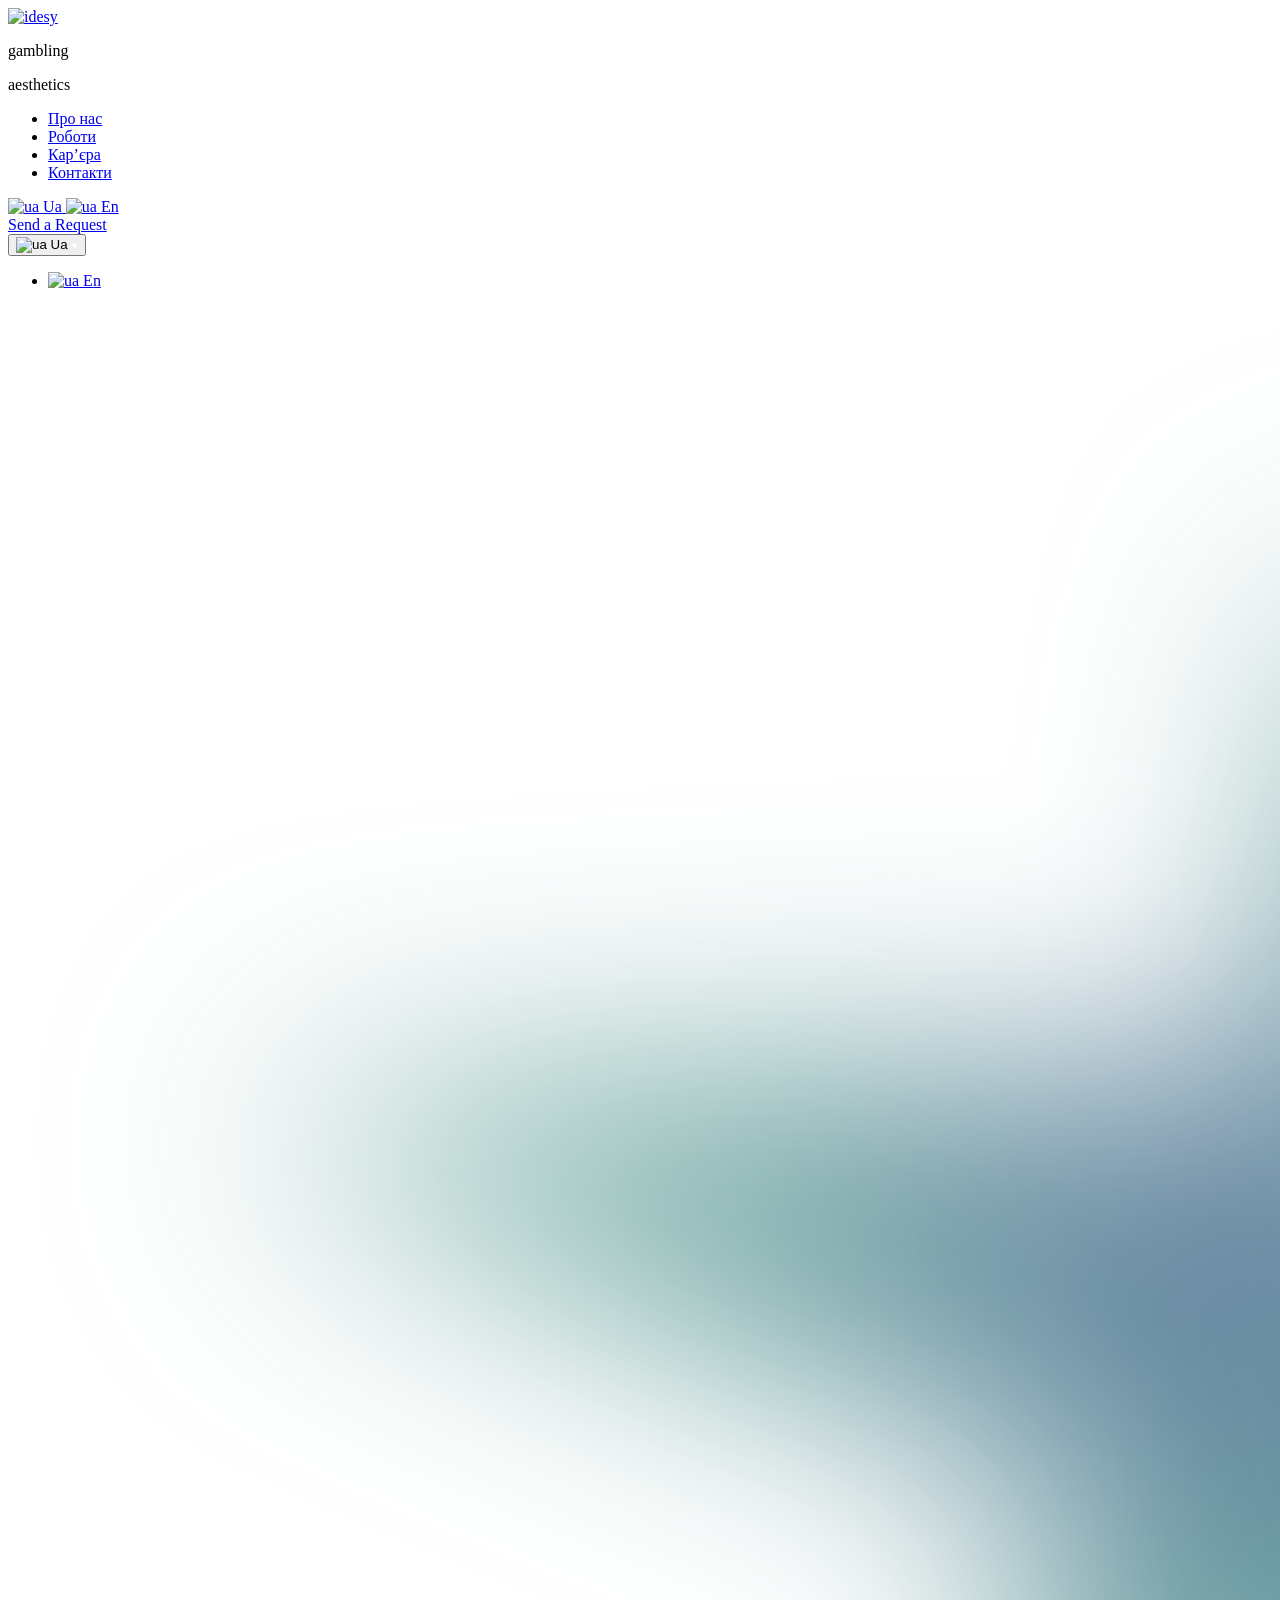
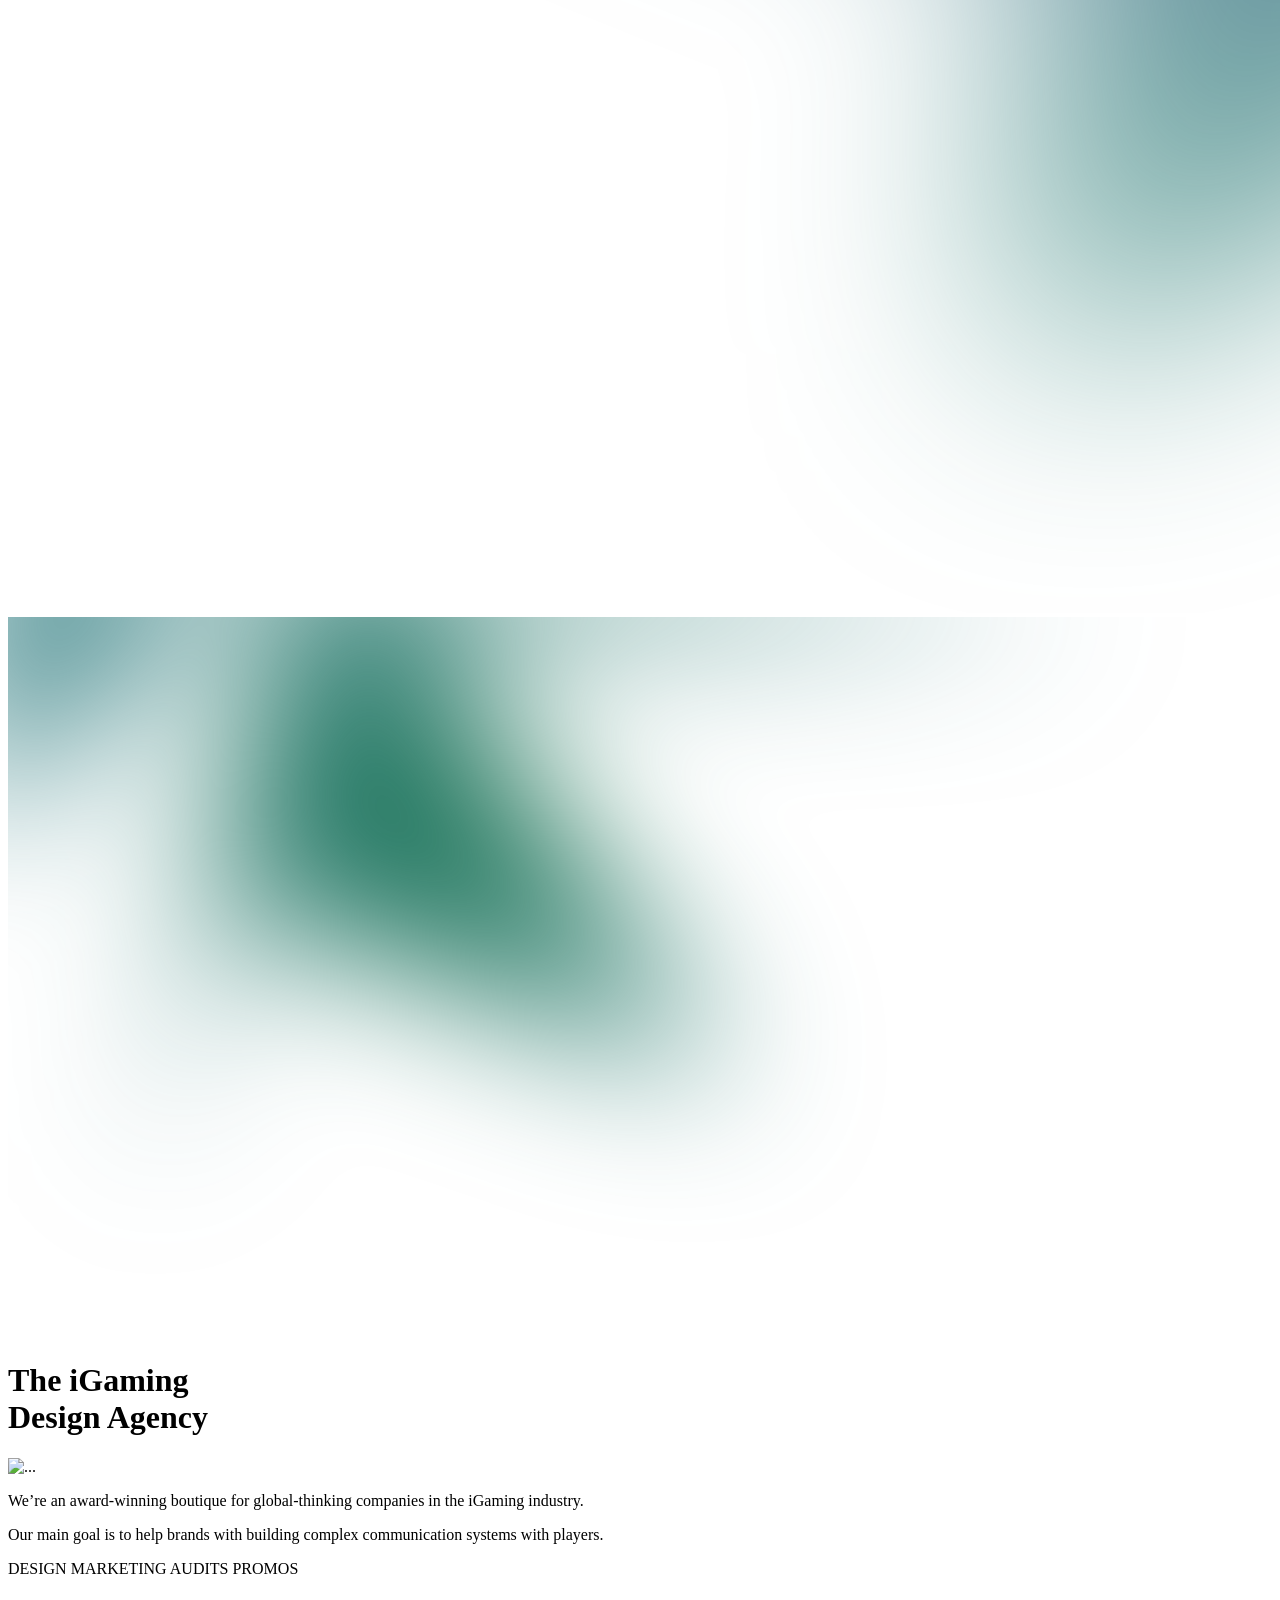
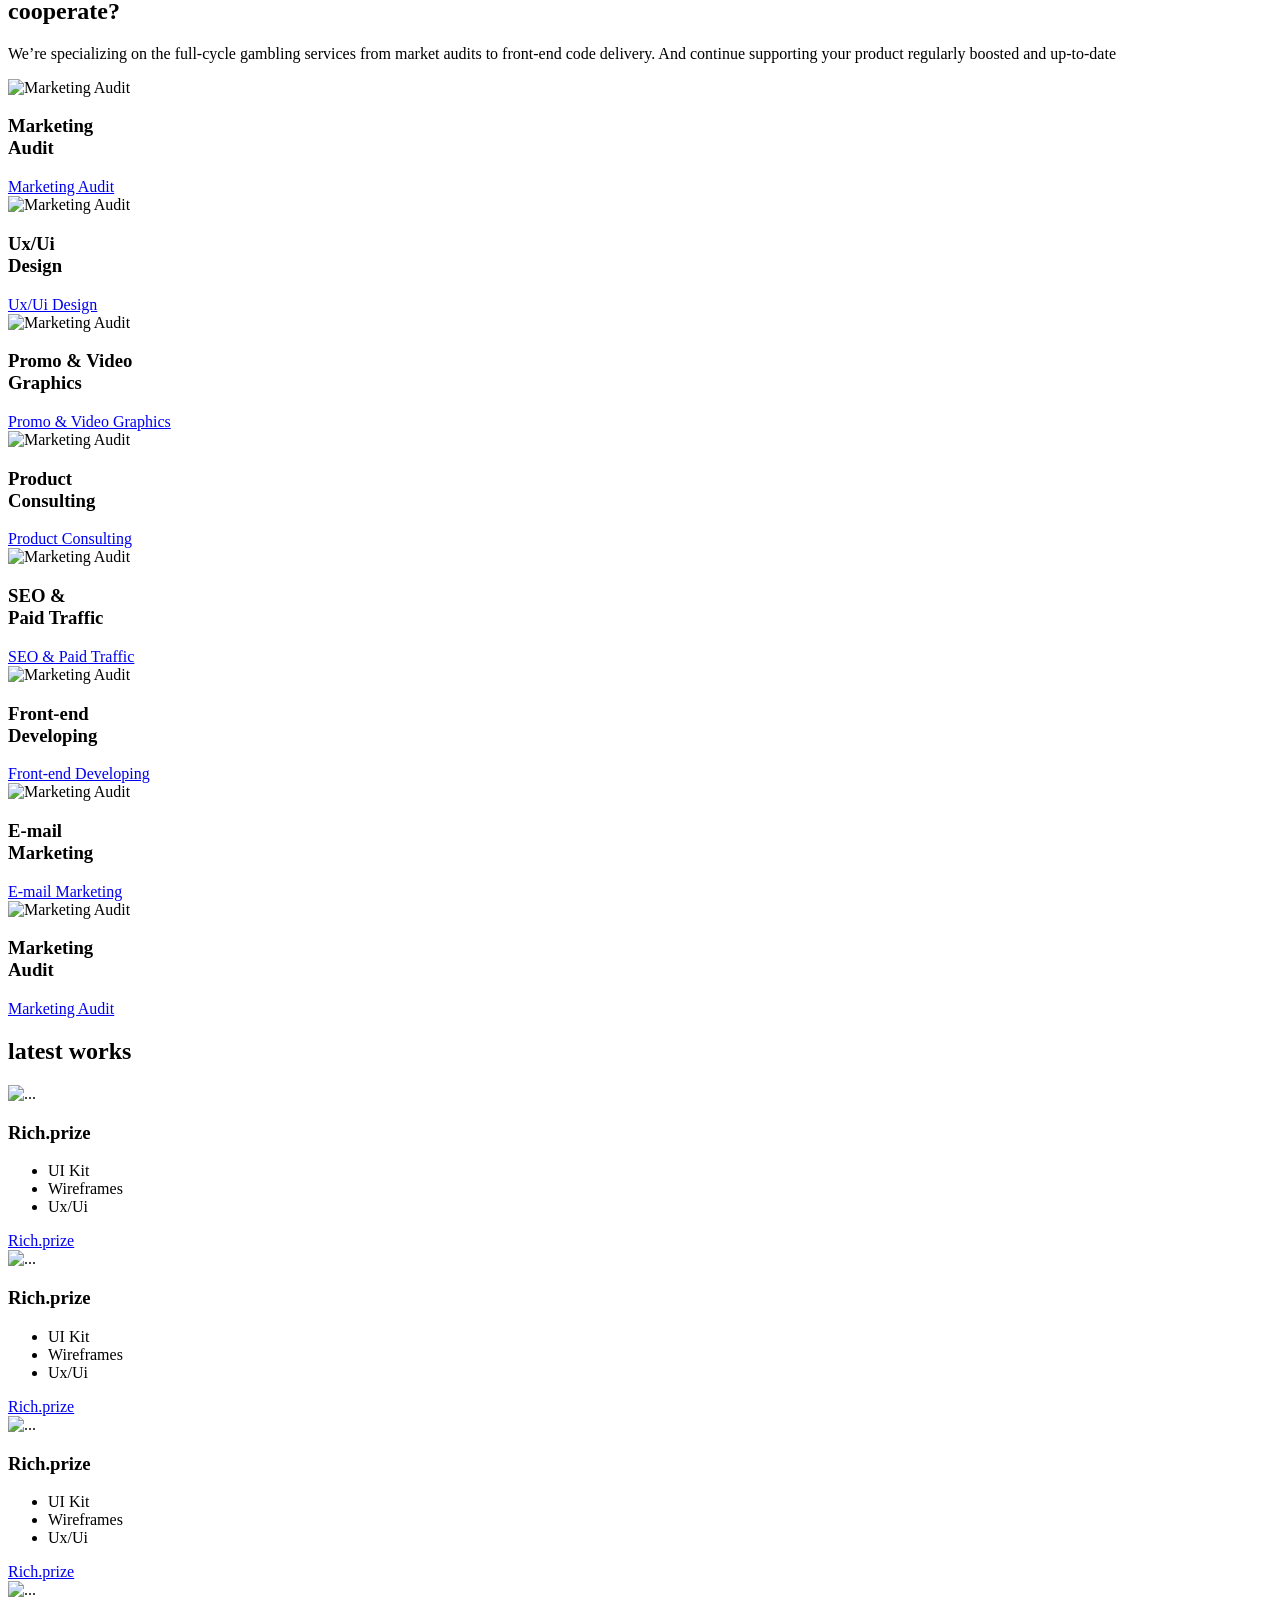
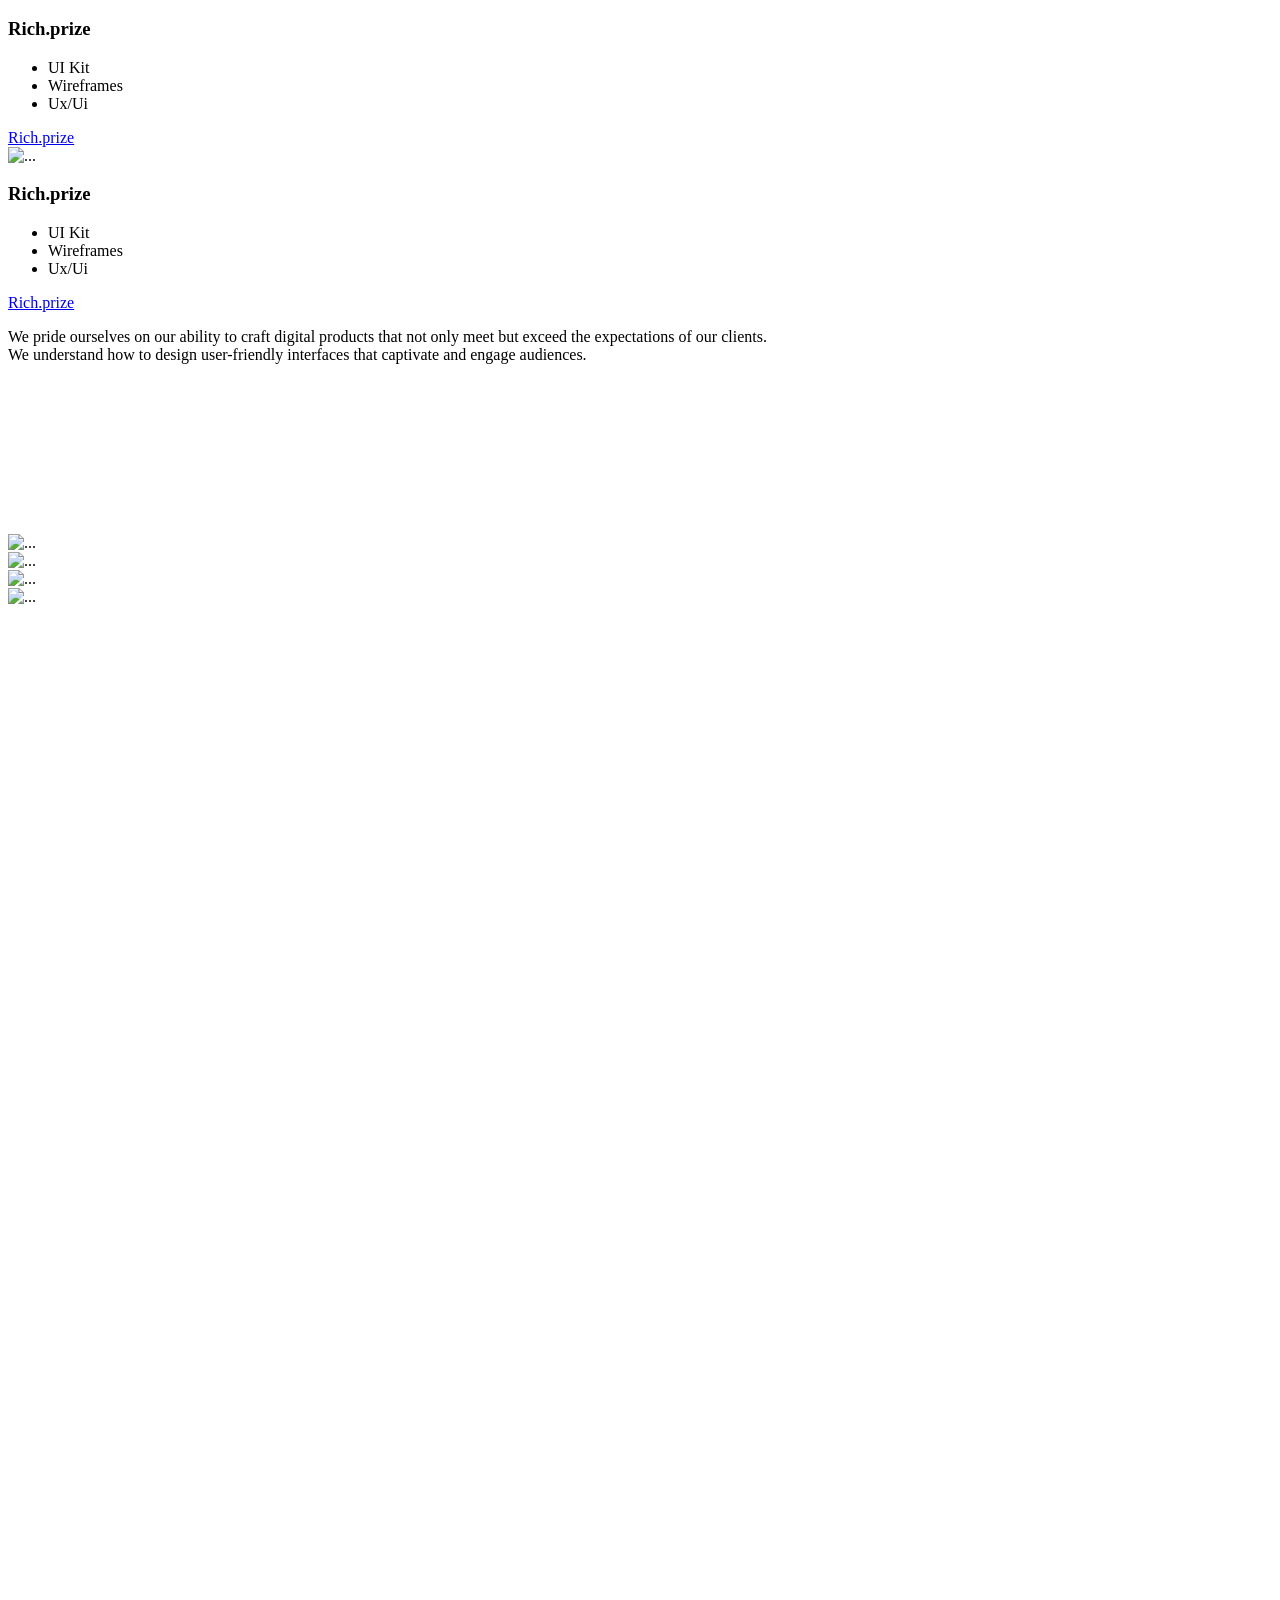
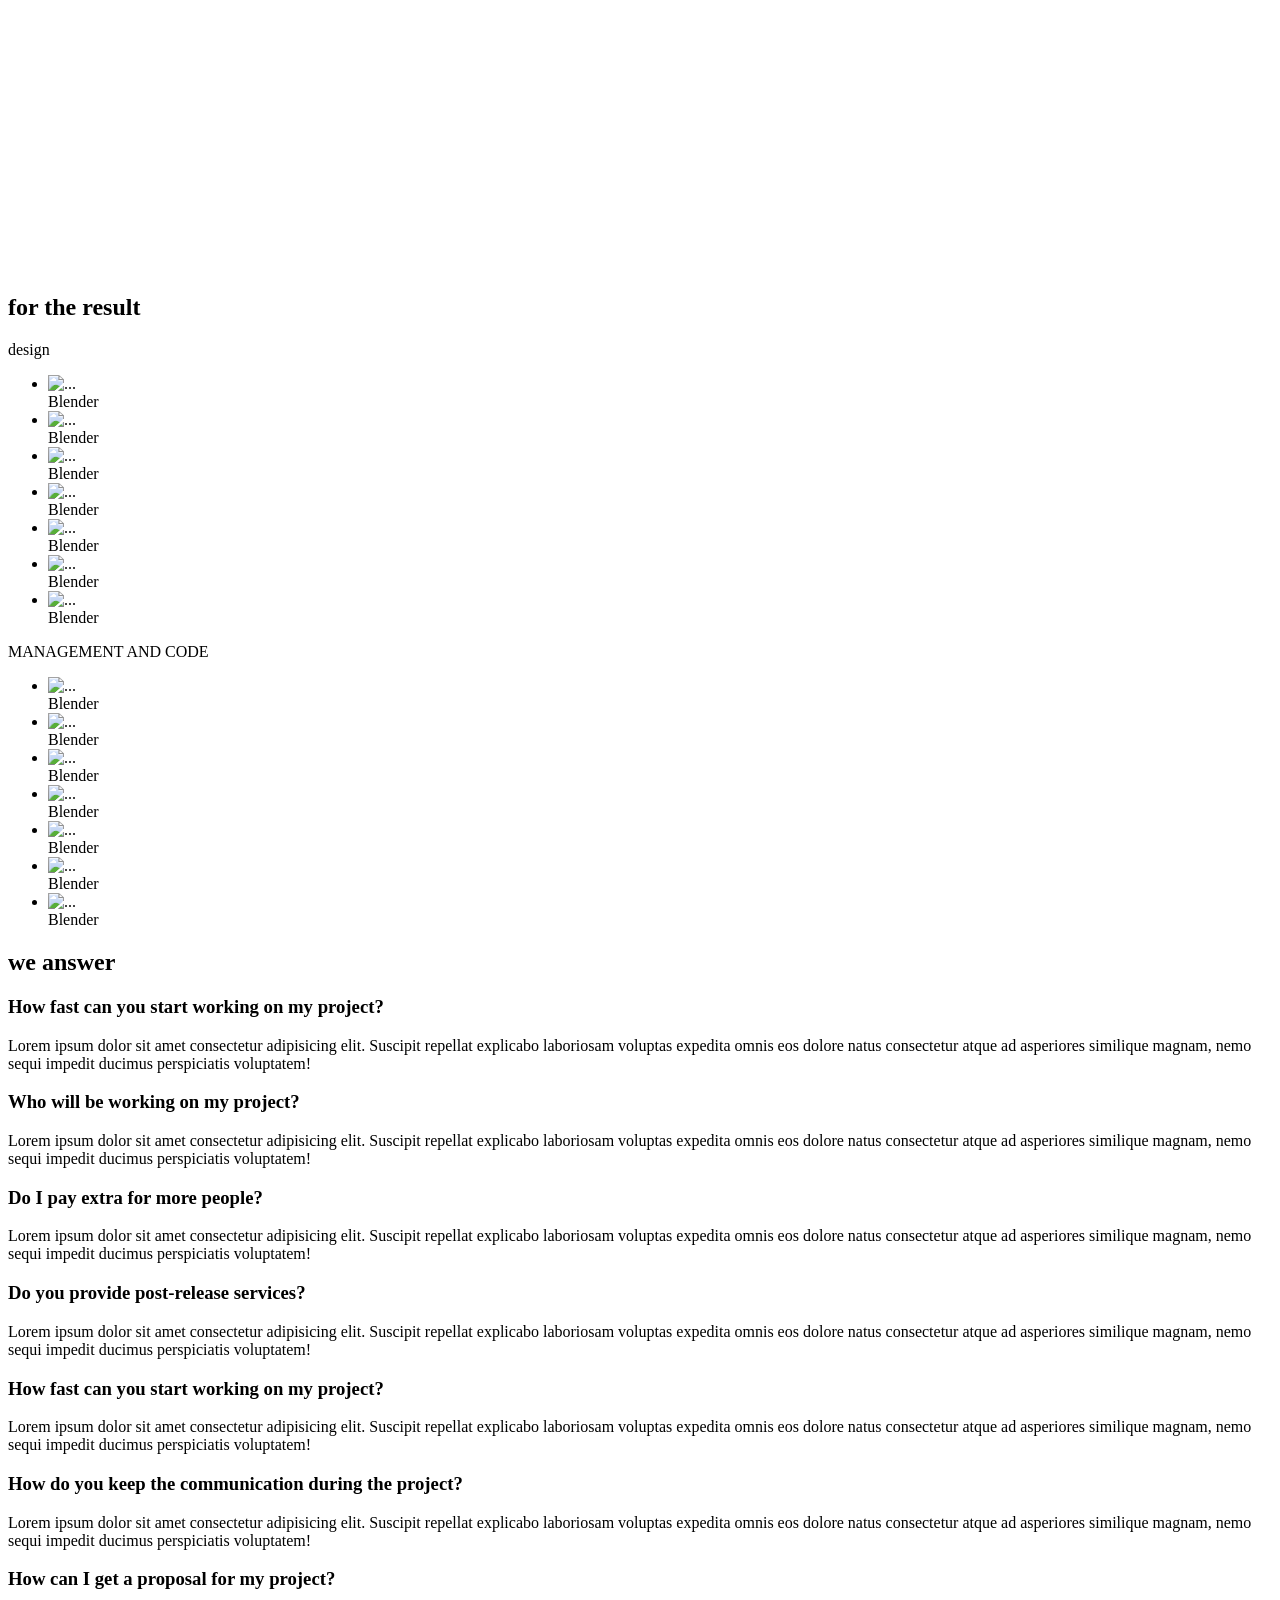
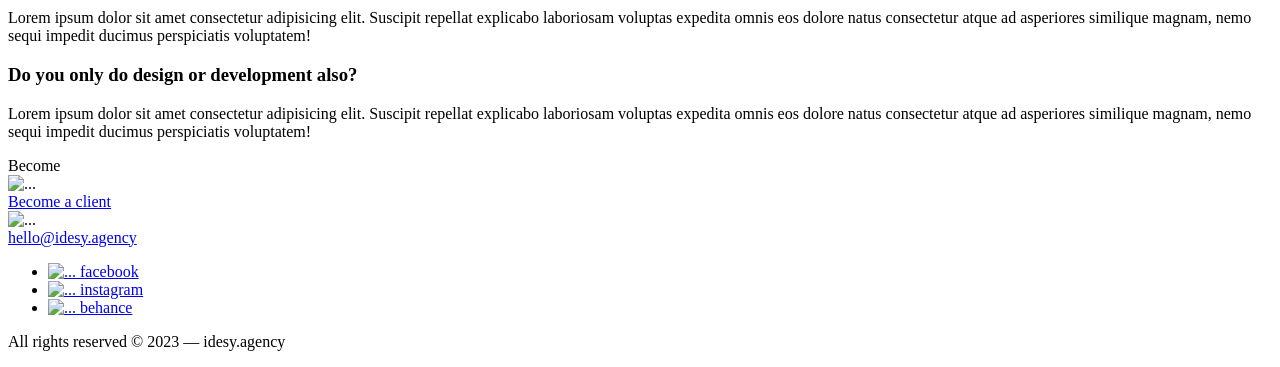
==== src/views/index.html @ 253f9565 "Initial commit" ====
<!DOCTYPE html>
<html lang="en">

<head>
  <meta charset="UTF-8" />
  <meta name="viewport" content="width=device-width, initial-scale=1" />
  <meta http-equiv="X-UA-Compatible" content="IE=edge" />
  <title>test</title>
</head>

<body>
  <div class="wrapper">
    <!--  header -->
    <header class="header">
      <div class="container">
        <div class="left-side">
          <a href="#" class="logo-holder">
            <img src="images/logo.svg" alt="idesy">
          </a>
          <div class="logo-text">
            <p>gambling</p>
            <p>aesthetics</p>
          </div>
        </div>
        <div class="right-side">
          <nav class="main-navigation" id="site-navigation">
            <div class="inner-holder">
              <div class="menu-menu-ua-container">
                <ul id="menu-menu-ua" class="menu">
                  <li id="menu-item-23" class="menu-item menu-item-type-custom menu-item-object-custom menu-item-23"><a
                      href="#">Про нас</a></li>
                  <li id="menu-item-24" class="menu-item menu-item-type-custom menu-item-object-custom menu-item-24"><a
                      href="#">Роботи</a></li>
                  <li id="menu-item-25" class="menu-item menu-item-type-custom menu-item-object-custom menu-item-25"><a
                      href="#">Кар’єра</a></li>
                  <li id="menu-item-26" class="menu-item menu-item-type-custom menu-item-object-custom menu-item-26"><a
                      href="#">Контакти</a></li>
                </ul>
              </div>
            </div>
            <div class="langs-list">
              <a href="#" class="btn-select">
                <span class="icon-holder">
                  <img src="images/flag-ua.svg" alt="ua">
                </span>Ua
              </a>
              <a href="#" class="btn-select">
                <span class="icon-holder">
                  <img src="images/flag-en.svg" alt="ua">
                </span>En
              </a>
            </div>
          </nav>
          <a href="#" class="btn btn-md btn-primary">Send a Request</a>
          <div class="lang-select">
            <button class="btn-select">
              <span class="icon-holder">
                <img src="images/flag-ua.svg" alt="ua">
              </span>
              Ua
              <svg width="7" height="6" viewBox="0 0 7 6" fill="none" xmlns="http://www.w3.org/2000/svg">
                <path
                  d="M3.93301 5.25C3.74056 5.58333 3.25944 5.58333 3.06699 5.25L0.901924 1.5C0.709474 1.16667 0.950037 0.75 1.33494 0.75L5.66506 0.75C6.04996 0.75 6.29053 1.16667 6.09808 1.5L3.93301 5.25Z"
                  fill="white" />
              </svg>
            </button>
            <ul class="lang-dropdown">
              <li class="dropdown-item">
                <a href="#" class="btn-select">
                  <span class="icon-holder">
                    <img src="images/flag-en.svg" alt="ua">
                  </span>
                  En
                </a>
              </li>
            </ul>
          </div>
          <a href="#" class="btn-toggle-menu">
          </a>
        </div>
      </div>
    </header>
    <!-- / header -->
    <main id="main">
      <div class="home-page">
        <svg class="graphic-2" width="2154" height="1907" viewBox="0 0 2154 1907" fill="none"
          xmlns="http://www.w3.org/2000/svg">
          <g filter="url(#filter0_f_154_4)">
            <path class="path-graphic-2"
              d="M1014 1626.5C984.579 1462.66 1077 1177 1077 1177C1077 1177 285.744 872.828 257.5 825.5C229.256 778.172 1291.07 759.59 1291.07 759.59C1291.07 759.59 1296.1 140.218 1367.5 276.5C1575.31 673.124 1536.79 1264.63 1529.73 1352.27C1530.1 1351.98 1530.46 1351.7 1530.83 1351.41L1653.79 640.183L1897.91 1051.24C1897.91 1051.24 1724.26 1201.44 1530.83 1351.41L1528.78 1363.27C1528.78 1363.27 1529.15 1359.48 1529.73 1352.27C1294.35 1534.68 1030.13 1716.34 1014 1626.5Z"
              fill="url(#paint0_diamond_154_4)" fill-opacity="0.64" />
          </g>
          <defs>
            <filter id="filter0_f_154_4" x="0.94635" y="0.908508" width="2152.97" height="1905.3"
              filterUnits="userSpaceOnUse" color-interpolation-filters="sRGB">
              <feFlood flood-opacity="0" result="BackgroundImageFix" />
              <feBlend mode="normal" in="SourceGraphic" in2="BackgroundImageFix" result="shape" />
              <feGaussianBlur stdDeviation="128" result="effect1_foregroundBlur_154_4" />
            </filter>
            <radialGradient id="paint0_diamond_154_4" cx="0" cy="0" r="1" gradientUnits="userSpaceOnUse"
              gradientTransform="translate(1219.89 944.193) rotate(-120.706) scale(518.057 528.304)">
              <stop stop-color="#11376F" />
              <stop offset="1" stop-color="#116F64" />
            </radialGradient>
          </defs>
        </svg>
        <div class="section_intro">
          <svg class="graphic-1" width="1248" height="720" viewBox="0 0 1248 720" fill="none"
            xmlns="http://www.w3.org/2000/svg">
            <g filter="url(#filter0_f_468_170824)">
              <path class="path-graphic-1"
                d="M1088 0L401.5 9L731 464.5L234 292.5L130.5 559.5L287.227 -81.8568L236.085 -87.0846L-37 232.5V-115L236.085 -87.0846L309.5 -173L287.227 -81.8568L1088 0Z"
                fill="url(#paint0_diamond_468_170824)" />
            </g>
            <defs>
              <filter id="filter0_f_468_170824" x="-197" y="-333" width="1445" height="1052.5"
                filterUnits="userSpaceOnUse" color-interpolation-filters="sRGB">
                <feFlood flood-opacity="0" result="BackgroundImageFix" />
                <feBlend mode="normal" in="SourceGraphic" in2="BackgroundImageFix" result="shape" />
                <feGaussianBlur stdDeviation="80" result="effect1_foregroundBlur_468_170824" />
              </filter>
              <radialGradient id="paint0_diamond_468_170824" cx="0" cy="0" r="1" gradientUnits="userSpaceOnUse"
                gradientTransform="translate(525.5 193.25) rotate(90) scale(366.25 562.5)">
                <stop stop-color="#116F49" />
                <stop offset="1" stop-color="#11696F" stop-opacity="0.83" />
              </radialGradient>
            </defs>
          </svg>
          <div class="container">
            <div class="title-wrapper">
              <h1 class="h1">The <span>i</span><span>Gaming</span> <br> <span>Des</span>ign Agenc<span>y</span></h1>
              <div class="decor-title">
                <div class="chip chip-1"></div>
                <div class="chip chip-2"></div>
                <img class="title_img" src="images/idesy.svg" alt="...">
                <div id="svgWrapper">
                  <div id="svg" class="method2"></div>
                </div>
              </div>
            </div>
            <div class="text-holder">
              <p>We’re an award-winning boutique for global-thinking companies in the iGaming industry.</p>
              <p>Our main goal is to help brands with building complex communication systems with players.</p>
            </div>
            <div class="marquee-group">
              <div class="marquee" marquee>
                <span>DESIGN</span>
                <span class="title-style-2">MARKETING</span>
                <span>AUDITS</span>
                <span class="title-style-2">PROMOS</span>
              </div>
            </div>
          </div>
        </div>
        <div class="section_cooperate">
          <div class="container">
            <div class="section-header">
              <h2 class="title-custom title-custom-1">
                <span data-text="How can we"></span>
                <span>cooperate?</span>
              </h2>
              <div class="header-img"></div>
              <p class="header-text">We’re specializing on the full-cycle gambling services from market audits to
                front-end code delivery. And continue supporting your product regularly boosted and up-to-date</p>
            </div>
            <div class="row">
              <div class="col-3">
                <div class="cooperate-card">
                  <img src="images/img-04.png" class="card-img" alt="Marketing Audit">
                  <h3 class="card-title">
                    Marketing <br>
                    Audit
                  </h3>
                  <a href="#" class="card-link">
                    Marketing
                    Audit
                  </a>
                </div>
              </div>
              <div class="col-3">
                <div class="cooperate-card">
                  <img src="images/img-04.png" class="card-img" alt="Marketing Audit">
                  <h3 class="card-title">
                    Ux/Ui<br>
                    Design
                  </h3>
                  <a href="#" class="card-link">
                    Ux/Ui
                    Design
                  </a>
                </div>
              </div>
              <div class="col-3">
                <div class="cooperate-card">
                  <img src="images/img-04.png" class="card-img" alt="Marketing Audit">
                  <h3 class="card-title">
                    Promo & Video<br>
                    Graphics
                  </h3>
                  <a href="#" class="card-link">
                    Promo & Video
                    Graphics
                  </a>
                </div>
              </div>
              <div class="col-3">
                <div class="cooperate-card">
                  <img src="images/img-04.png" class="card-img" alt="Marketing Audit">
                  <h3 class="card-title">
                    Product<br>
                    Consulting
                  </h3>
                  <a href="#" class="card-link">
                    Product
                    Consulting
                  </a>
                </div>
              </div>
              <div class="col-3">
                <div class="cooperate-card">
                  <img src="images/img-04.png" class="card-img" alt="Marketing Audit">
                  <h3 class="card-title">
                    SEO &<br>
                    Paid Traffic
                  </h3>
                  <a href="#" class="card-link">
                    SEO &
                    Paid Traffic
                  </a>
                </div>
              </div>
              <div class="col-3">
                <div class="cooperate-card">
                  <img src="images/img-04.png" class="card-img" alt="Marketing Audit">
                  <h3 class="card-title">
                    Front-end<br>
                    Developing
                  </h3>
                  <a href="#" class="card-link">
                    Front-end
                    Developing
                  </a>
                </div>
              </div>
              <div class="col-3">
                <div class="cooperate-card">
                  <img src="images/img-04.png" class="card-img" alt="Marketing Audit">
                  <h3 class="card-title">
                    E-mail<br>
                    Marketing
                  </h3>
                  <a href="#" class="card-link">
                    E-mail
                    Marketing
                  </a>
                </div>
              </div>
              <div class="col-3">
                <div class="cooperate-card">
                  <img src="images/img-04.png" class="card-img" alt="Marketing Audit">
                  <h3 class="card-title">
                    Marketing <br>
                    Audit
                  </h3>
                  <a href="#" class="card-link">
                    Marketing
                    Audit
                  </a>
                </div>
              </div>
            </div>
          </div>
        </div>
        <div class="section_latest-works">
          <div class="container">
            <div aria-hidden="true" class="title_line_1 js-anim-line"></div>

            <h2 class="title-custom title-custom-2">
              <span data-text="Check out"></span>
              <span>latest works</span>
            </h2>
            <div class="cards-holder">
              <div class="works-card">
                <div class="img-holder">
                  <img src="images/img-06.jpg" alt="...">
                </div>
                <h3 class="card-title">Rich.prize</h3>
                <ul class="list-tags">
                  <li><span>UI Kit</span></li>
                  <li><span>Wireframes</span></li>
                  <li><span>Ux/Ui</span></li>
                </ul>
                <a href="#" class="card-link">Rich.prize</a>
              </div>
              <div class="works-card">
                <div class="img-holder">
                  <img src="images/img-06.jpg" alt="...">
                </div>
                <h3 class="card-title">Rich.prize</h3>
                <ul class="list-tags">
                  <li><span>UI Kit</span></li>
                  <li><span>Wireframes</span></li>
                  <li><span>Ux/Ui</span></li>
                </ul>
                <a href="#" class="card-link">Rich.prize</a>
              </div>
              <div class="works-card">
                <div class="img-holder">
                  <img src="images/img-06.jpg" alt="...">
                </div>
                <h3 class="card-title">Rich.prize</h3>
                <ul class="list-tags">
                  <li><span>UI Kit</span></li>
                  <li><span>Wireframes</span></li>
                  <li><span>Ux/Ui</span></li>
                </ul>
                <a href="#" class="card-link">Rich.prize</a>
              </div>
              <div class="works-card">
                <div class="img-holder">
                  <img src="images/img-06.jpg" alt="...">
                </div>
                <h3 class="card-title">Rich.prize</h3>
                <ul class="list-tags">
                  <li><span>UI Kit</span></li>
                  <li><span>Wireframes</span></li>
                  <li><span>Ux/Ui</span></li>
                </ul>
                <a href="#" class="card-link">Rich.prize</a>
              </div>
              <div class="works-card">
                <div class="img-holder">
                  <img src="images/img-06.jpg" alt="...">
                </div>
                <h3 class="card-title">Rich.prize</h3>
                <ul class="list-tags">
                  <li><span>UI Kit</span></li>
                  <li><span>Wireframes</span></li>
                  <li><span>Ux/Ui</span></li>
                </ul>
                <a href="#" class="card-link">Rich.prize</a>
              </div>
            </div>
          </div>
        </div>
        <div class="section_pride">
          <div class="container">
            <div class="text-holder">
              <p>We pride ourselves on our ability to craft digital products that not only meet but exceed the
                expectations of our clients.
                <br>
                We understand how to design user-friendly interfaces that captivate and engage audiences.
              </p>
            </div>
            <div class="video-holder">
              <video src="images/video-01.mp4" poster="images/img-07.jpg" loop muted></video>
            </div>
            <div class="cards-holder">
              <div class="left-side">
                <div class="img-holder">
                  <img src="images/img-08.jpg" alt="...">
                </div>
                <div class="img-holder">
                  <img src="images/img-09.jpg" alt="...">
                </div>
              </div>
              <div class="right-side">
                <div class="img-holder">
                  <img src="images/img-010.jpg" alt="...">
                </div>
                <div class="img-holder">
                  <img src="images/img-011.jpg" alt="...">
                </div>
              </div>
            </div>
          </div>
          <div class="section-illustration">
            <div class="section_illustration__line">
              <svg viewBox="0 0 250 250" preserveAspectRatio="xMidYMid meet">
                <circle cx="125" cy="125" r="125" stroke="white" fill="none" />
              </svg>
            </div>
          </div>
        </div>
        <div class="section_result_w">
          <div aria-hidden="true" class="title_line_2 js-anim-line" data-sroller-end="1000"></div>
          <div class="section_result">
            <div class="container">
              <h2 class="title-custom title-custom-3">
                <span data-text="Tools we use"></span>
                <span>for the result</span>
              </h2>
              <div>
                <div class="list-holder">
                  <span class="list-title">design</span>
                  <ul class="list-result">
                    <li>
                      <div class="img-holder">
                        <img src="images/img-012.png" alt="...">
                      </div>
                      <span class="li-title">Blender</span>
                    </li>
                    <li>
                      <div class="img-holder">
                        <img src="images/img-013.png" alt="...">
                      </div>
                      <span class="li-title">Blender</span>
                    </li>
                    <li>
                      <div class="img-holder">
                        <img src="images/img-014.png" alt="...">
                      </div>
                      <span class="li-title">Blender</span>
                    </li>
                    <li>
                      <div class="img-holder">
                        <img src="images/img-015.png" alt="...">
                      </div>
                      <span class="li-title">Blender</span>
                    </li>
                    <li>
                      <div class="img-holder">
                        <img src="images/img-016.png" alt="...">
                      </div>
                      <span class="li-title">Blender</span>
                    </li>
                    <li>
                      <div class="img-holder">
                        <img src="images/img-017.png" alt="...">
                      </div>
                      <span class="li-title">Blender</span>
                    </li>
                    <li>
                      <div class="img-holder">
                        <img src="images/img-018.png" alt="...">
                      </div>
                      <span class="li-title">Blender</span>
                    </li>
                  </ul>
                </div>
                <div class="list-holder">
                  <span class="list-title">MANAGEMENT AND CODE</span>
                  <ul class="list-result">
                    <li>
                      <div class="img-holder">
                        <img src="images/img-019.png" alt="...">
                      </div>
                      <span class="li-title">Blender</span>
                    </li>
                    <li>
                      <div class="img-holder">
                        <img src="images/img-020.png" alt="...">
                      </div>
                      <span class="li-title">Blender</span>
                    </li>
                    <li>
                      <div class="img-holder">
                        <img src="images/img-021.png" alt="...">
                      </div>
                      <span class="li-title">Blender</span>
                    </li>
                    <li>
                      <div class="img-holder">
                        <img src="images/img-022.png" alt="...">
                      </div>
                      <span class="li-title">Blender</span>
                    </li>
                    <li>
                      <div class="img-holder">
                        <img src="images/img-023.png" alt="...">
                      </div>
                      <span class="li-title">Blender</span>
                    </li>
                    <li>
                      <div class="img-holder">
                        <img src="images/img-024.png" alt="...">
                      </div>
                      <span class="li-title">Blender</span>
                    </li>
                    <li>
                      <div class="img-holder">
                        <img src="images/img-025.png" alt="...">
                      </div>
                      <span class="li-title">Blender</span>
                    </li>
                  </ul>
                </div>
              </div>
            </div>
          </div>
        </div>
        <div class="section_answer">
          <div class="container">
            <h2 class="title-custom title-custom-4">
              <span data-text="You ask"></span>
              <span>we answer</span>
            </h2>
            <div class="row">
              <div class="col-6">
                <div class="accordion" accordion-item>
                  <div class="accordion-header">
                    <h3>How fast can you start working on my project?</h3>
                  </div>
                  <div class="accordion-body accordion-collapse">
                    <div class="text-holder">
                      <p>Lorem ipsum dolor sit amet consectetur adipisicing elit. Suscipit repellat explicabo laboriosam
                        voluptas expedita omnis eos dolore natus consectetur atque ad asperiores similique magnam, nemo
                        sequi impedit ducimus perspiciatis voluptatem!</p>
                    </div>
                  </div>
                </div>
                <div class="accordion" accordion-item>
                  <div class="accordion-header">
                    <h3>Who will be working on my project?</h3>
                  </div>
                  <div class="accordion-body accordion-collapse">
                    <div class="text-holder">
                      <p>Lorem ipsum dolor sit amet consectetur adipisicing elit. Suscipit repellat explicabo laboriosam
                        voluptas expedita omnis eos dolore natus consectetur atque ad asperiores similique magnam, nemo
                        sequi impedit ducimus perspiciatis voluptatem!</p>
                    </div>
                  </div>
                </div>
                <div class="accordion" accordion-item>
                  <div class="accordion-header">
                    <h3>Do I pay extra for more people?</h3>
                  </div>
                  <div class="accordion-body accordion-collapse">
                    <div class="text-holder">
                      <p>Lorem ipsum dolor sit amet consectetur adipisicing elit. Suscipit repellat explicabo laboriosam
                        voluptas expedita omnis eos dolore natus consectetur atque ad asperiores similique magnam, nemo
                        sequi impedit ducimus perspiciatis voluptatem!</p>
                    </div>
                  </div>
                </div>
                <div class="accordion" accordion-item>
                  <div class="accordion-header">
                    <h3>Do you provide post-release services?</h3>
                  </div>
                  <div class="accordion-body accordion-collapse">
                    <div class="text-holder">
                      <p>Lorem ipsum dolor sit amet consectetur adipisicing elit. Suscipit repellat explicabo laboriosam
                        voluptas expedita omnis eos dolore natus consectetur atque ad asperiores similique magnam, nemo
                        sequi impedit ducimus perspiciatis voluptatem!</p>
                    </div>
                  </div>
                </div>
              </div>
              <div class="col-6">
                <div class="accordion" accordion-item>
                  <div class="accordion-header">
                    <h3>How fast can you start working on my project?</h3>
                  </div>
                  <div class="accordion-body accordion-collapse">
                    <div class="text-holder">
                      <p>Lorem ipsum dolor sit amet consectetur adipisicing elit. Suscipit repellat explicabo laboriosam
                        voluptas expedita omnis eos dolore natus consectetur atque ad asperiores similique magnam, nemo
                        sequi impedit ducimus perspiciatis voluptatem!</p>
                    </div>
                  </div>
                </div>
                <div class="accordion" accordion-item>
                  <div class="accordion-header">
                    <h3>How do you keep the communication during the project?</h3>
                  </div>
                  <div class="accordion-body accordion-collapse">
                    <div class="text-holder">
                      <p>Lorem ipsum dolor sit amet consectetur adipisicing elit. Suscipit repellat explicabo laboriosam
                        voluptas expedita omnis eos dolore natus consectetur atque ad asperiores similique magnam, nemo
                        sequi impedit ducimus perspiciatis voluptatem!</p>
                    </div>
                  </div>
                </div>
                <div class="accordion" accordion-item>
                  <div class="accordion-header">
                    <h3>How can I get a proposal for my project?</h3>
                  </div>
                  <div class="accordion-body accordion-collapse">
                    <div class="text-holder">
                      <p>Lorem ipsum dolor sit amet consectetur adipisicing elit. Suscipit repellat explicabo laboriosam
                        voluptas expedita omnis eos dolore natus consectetur atque ad asperiores similique magnam, nemo
                        sequi impedit ducimus perspiciatis voluptatem!</p>
                    </div>
                  </div>
                </div>
                <div class="accordion" accordion-item>
                  <div class="accordion-header">
                    <h3>Do you only do design or development also?</h3>
                  </div>
                  <div class="accordion-body accordion-collapse">
                    <div class="text-holder">
                      <p>Lorem ipsum dolor sit amet consectetur adipisicing elit. Suscipit repellat explicabo laboriosam
                        voluptas expedita omnis eos dolore natus consectetur atque ad asperiores similique magnam, nemo
                        sequi impedit ducimus perspiciatis voluptatem!</p>
                    </div>
                  </div>
                </div>
              </div>
            </div>
          </div>
        </div>
      </div>
    </main>

    <!--  footer -->
    <footer class="footer">
      <div class="container">
        <div class="footer_decor_circle" aria-hidden="true"></div>
        <div class="row">
          <div class="col-6">
            <div class="footer-block first-block">
              <span class="title-custom">
                <span data-text="a client"></span>
                <span>Become</span>
              </span>
              <div class="icon-holder">
                <img src="images/icon-04.svg" alt="...">
              </div>
              <a href="#" class="block-link" toggle-modal="modal-contact-form">Become a client</a>
            </div>
          </div>
          <div class="col-6">
            <div class="footer-block second-block">
              <div class="block-img-1">
                <img src="images/img-026.png" alt="...">
              </div>
              <div class="block-content">
                <a href="mailto:hello@idesy.agency" class="link-mail">hello@idesy.agency</a>
                <ul class="soc-links">
                  <li>
                    <a href="#">
                      <span class="icon-holder">
                        <img src="images/icon-01.svg" alt="...">
                      </span>
                      facebook
                    </a>
                  </li>
                  <li>
                    <a href="#">
                      <span class="icon-holder">
                        <img src="images/icon-02.svg" alt="...">
                      </span>
                      instagram
                    </a>
                  </li>
                  <li>
                    <a href="#">
                      <span class="icon-holder">
                        <img src="images/icon-03.svg" alt="...">
                      </span>
                      behance
                    </a>
                  </li>
                </ul>
                <p class="copyright">
                  All rights reserved © 2023 — idesy.agency
                </p>
              </div>
            </div>
          </div>
        </div>
      </div>
    </footer>
    <!-- / footer -->
    <div class="modal-overlay" id="modalContainer">

    </div>
  </div>
</body>

</html>
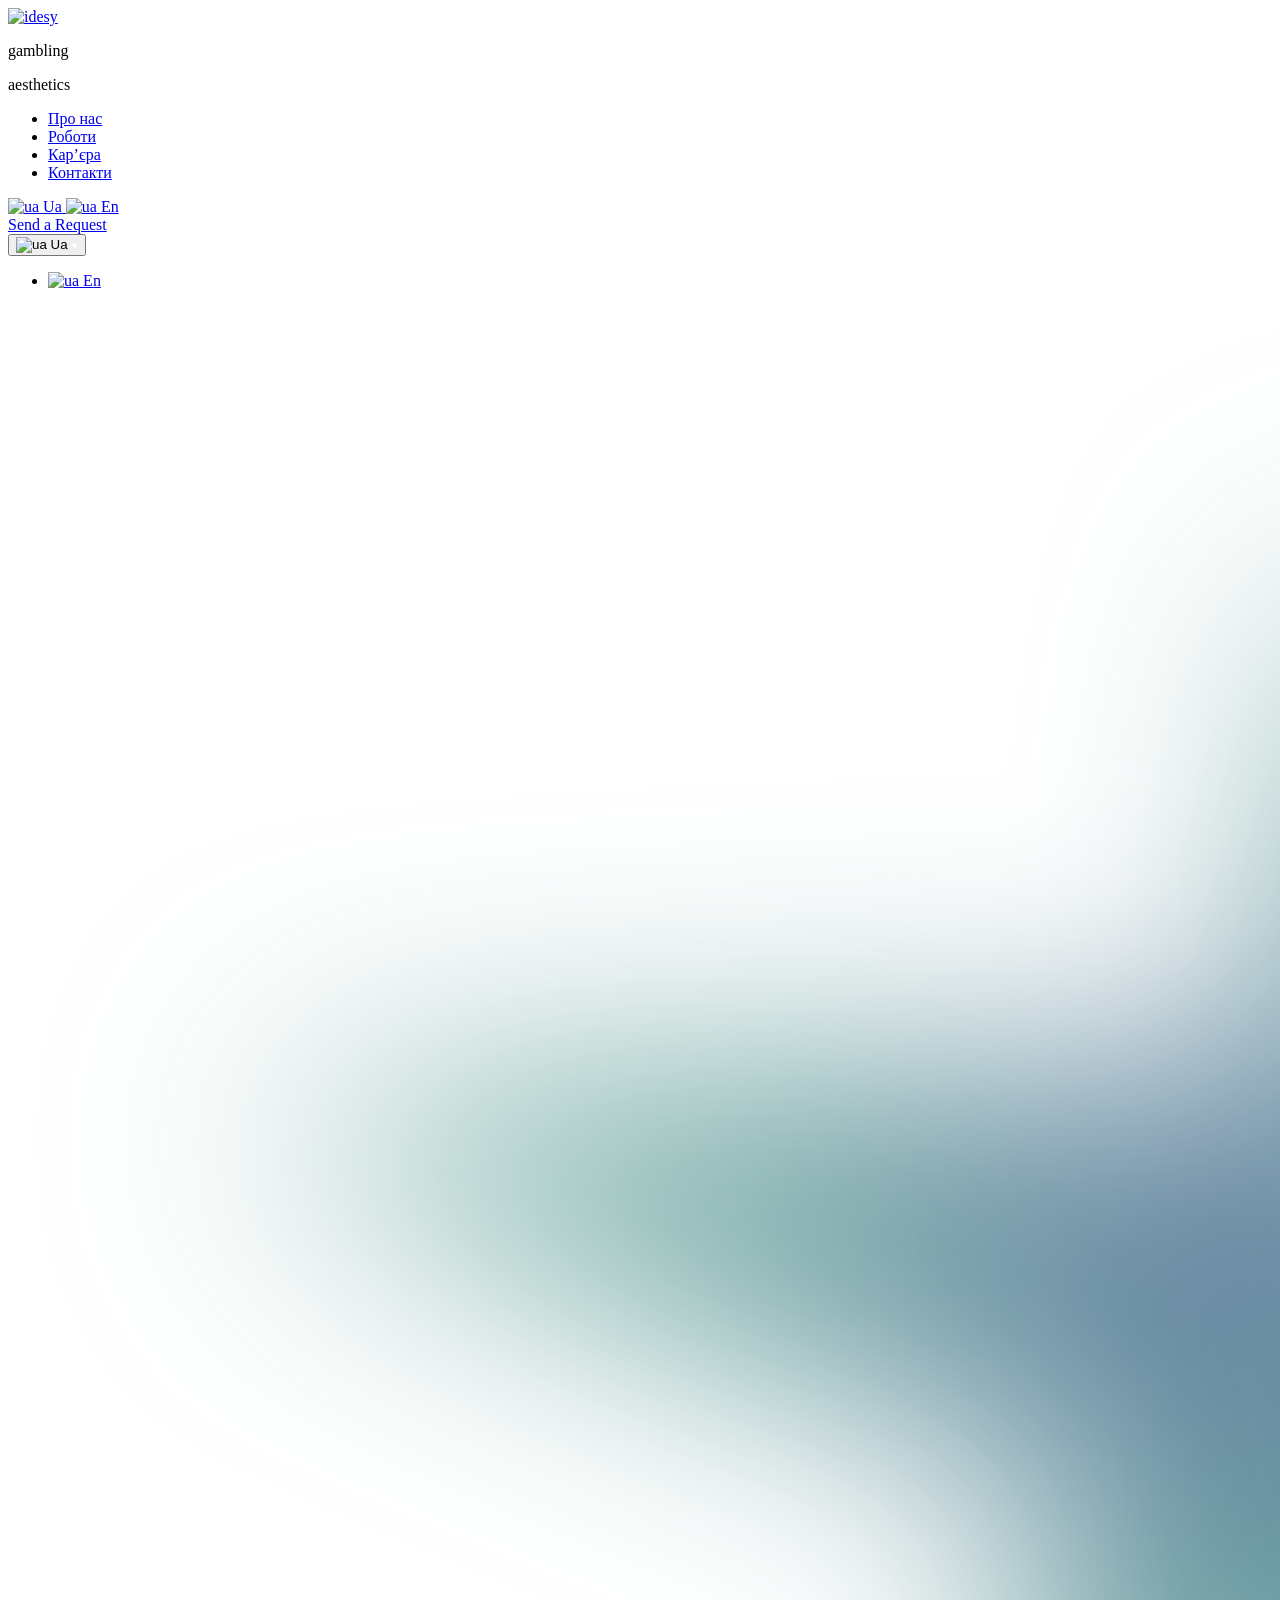
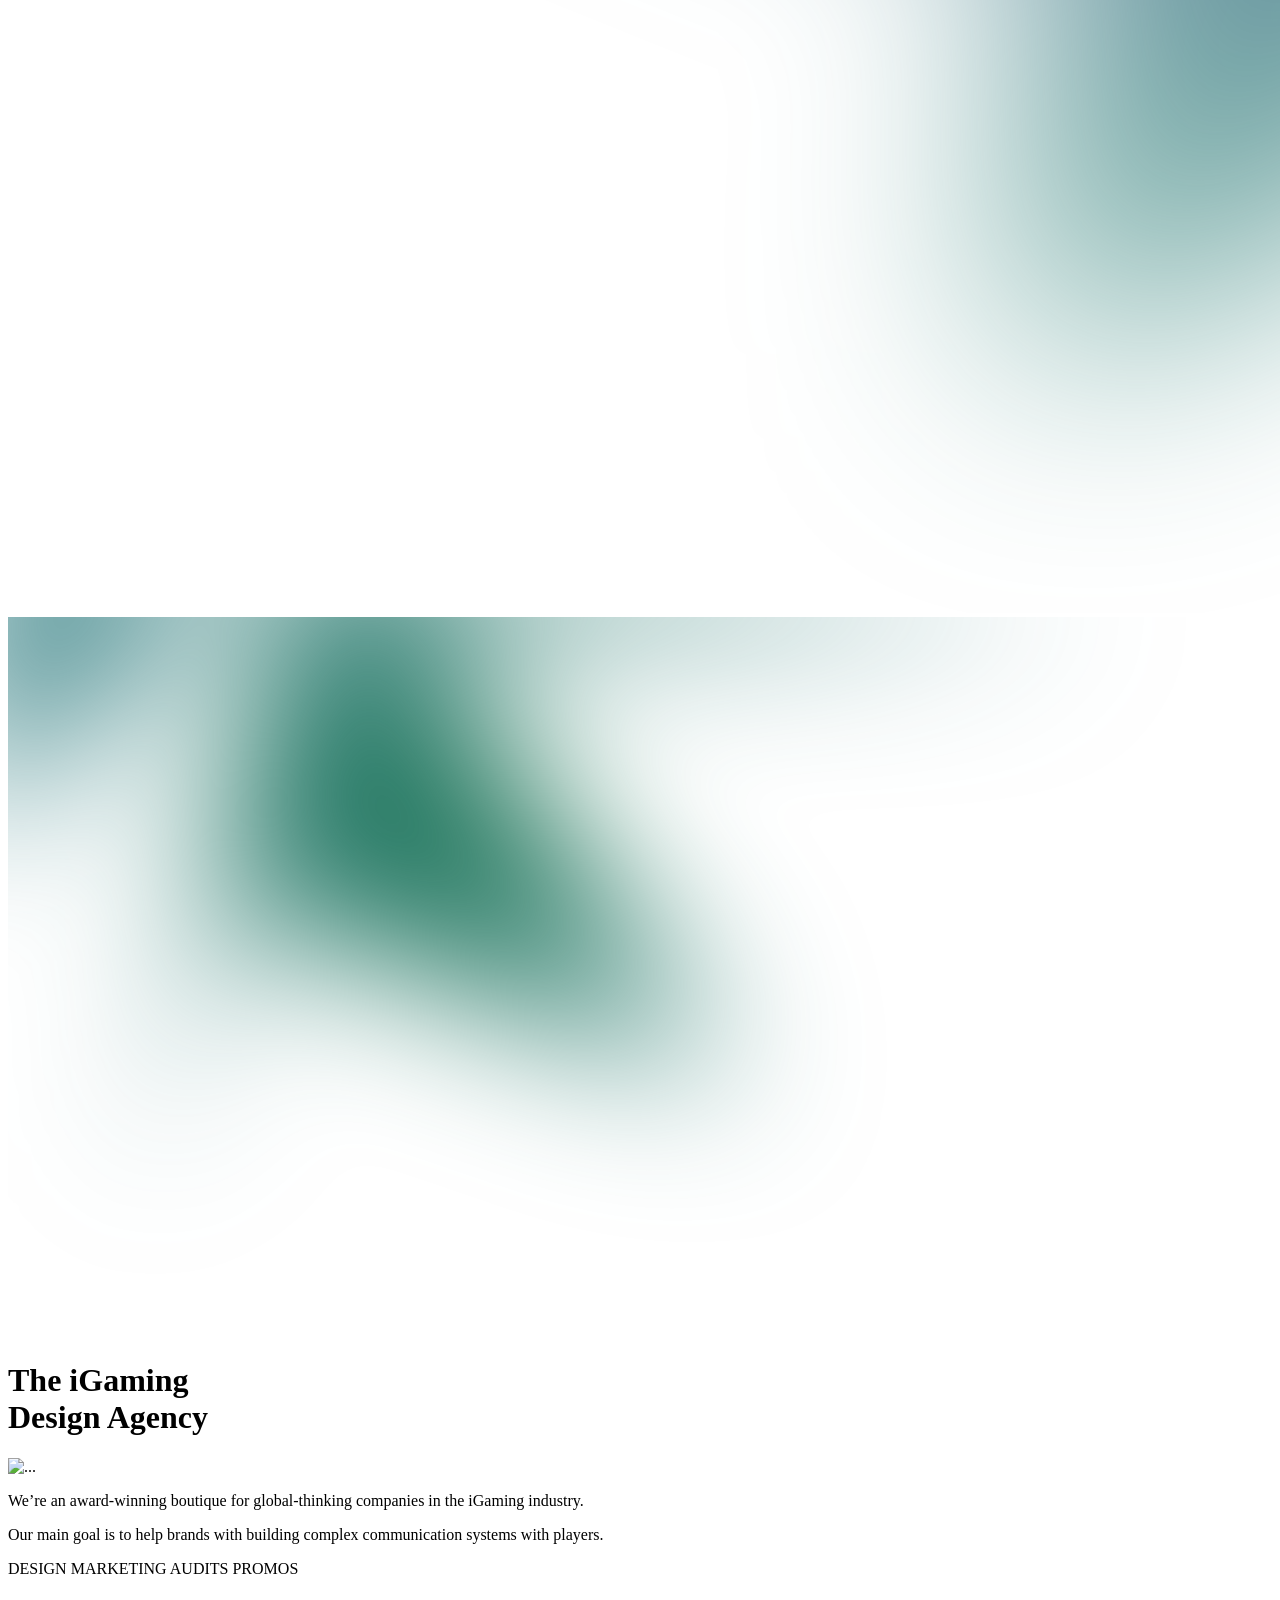
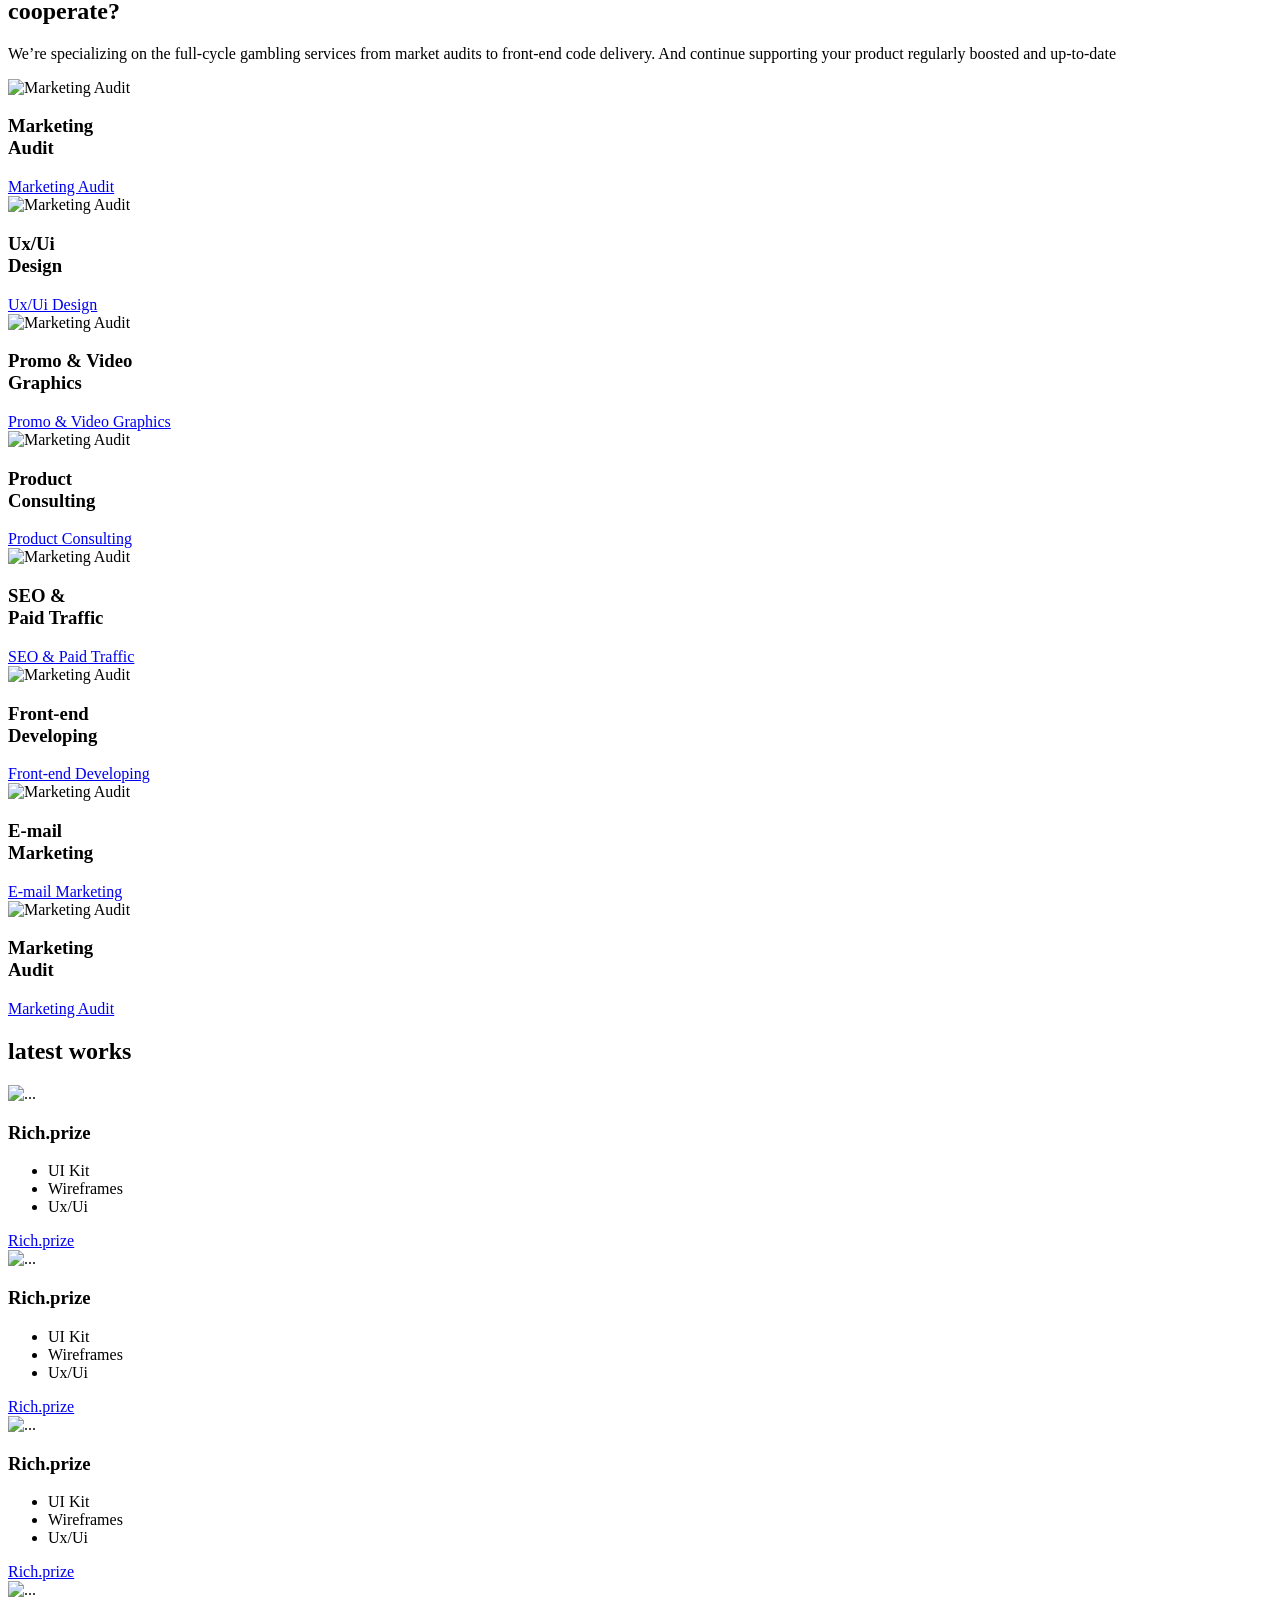
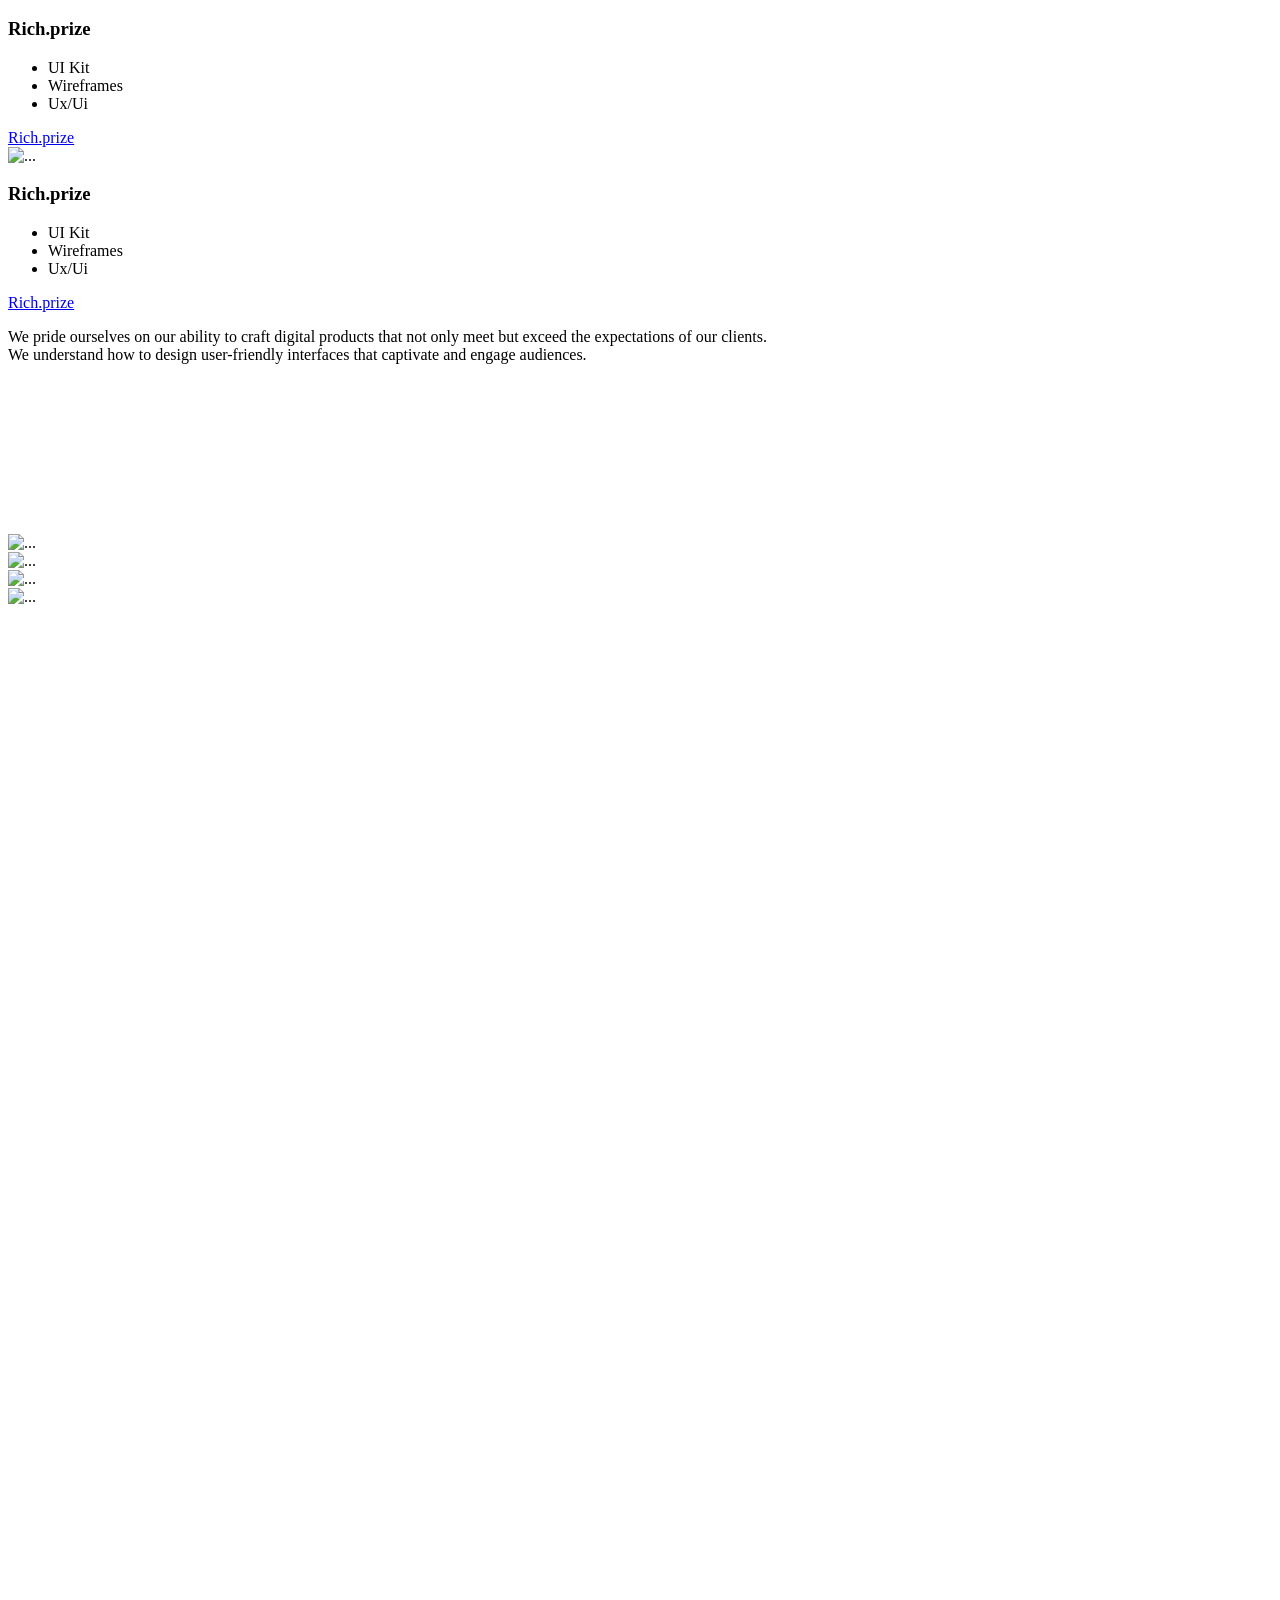
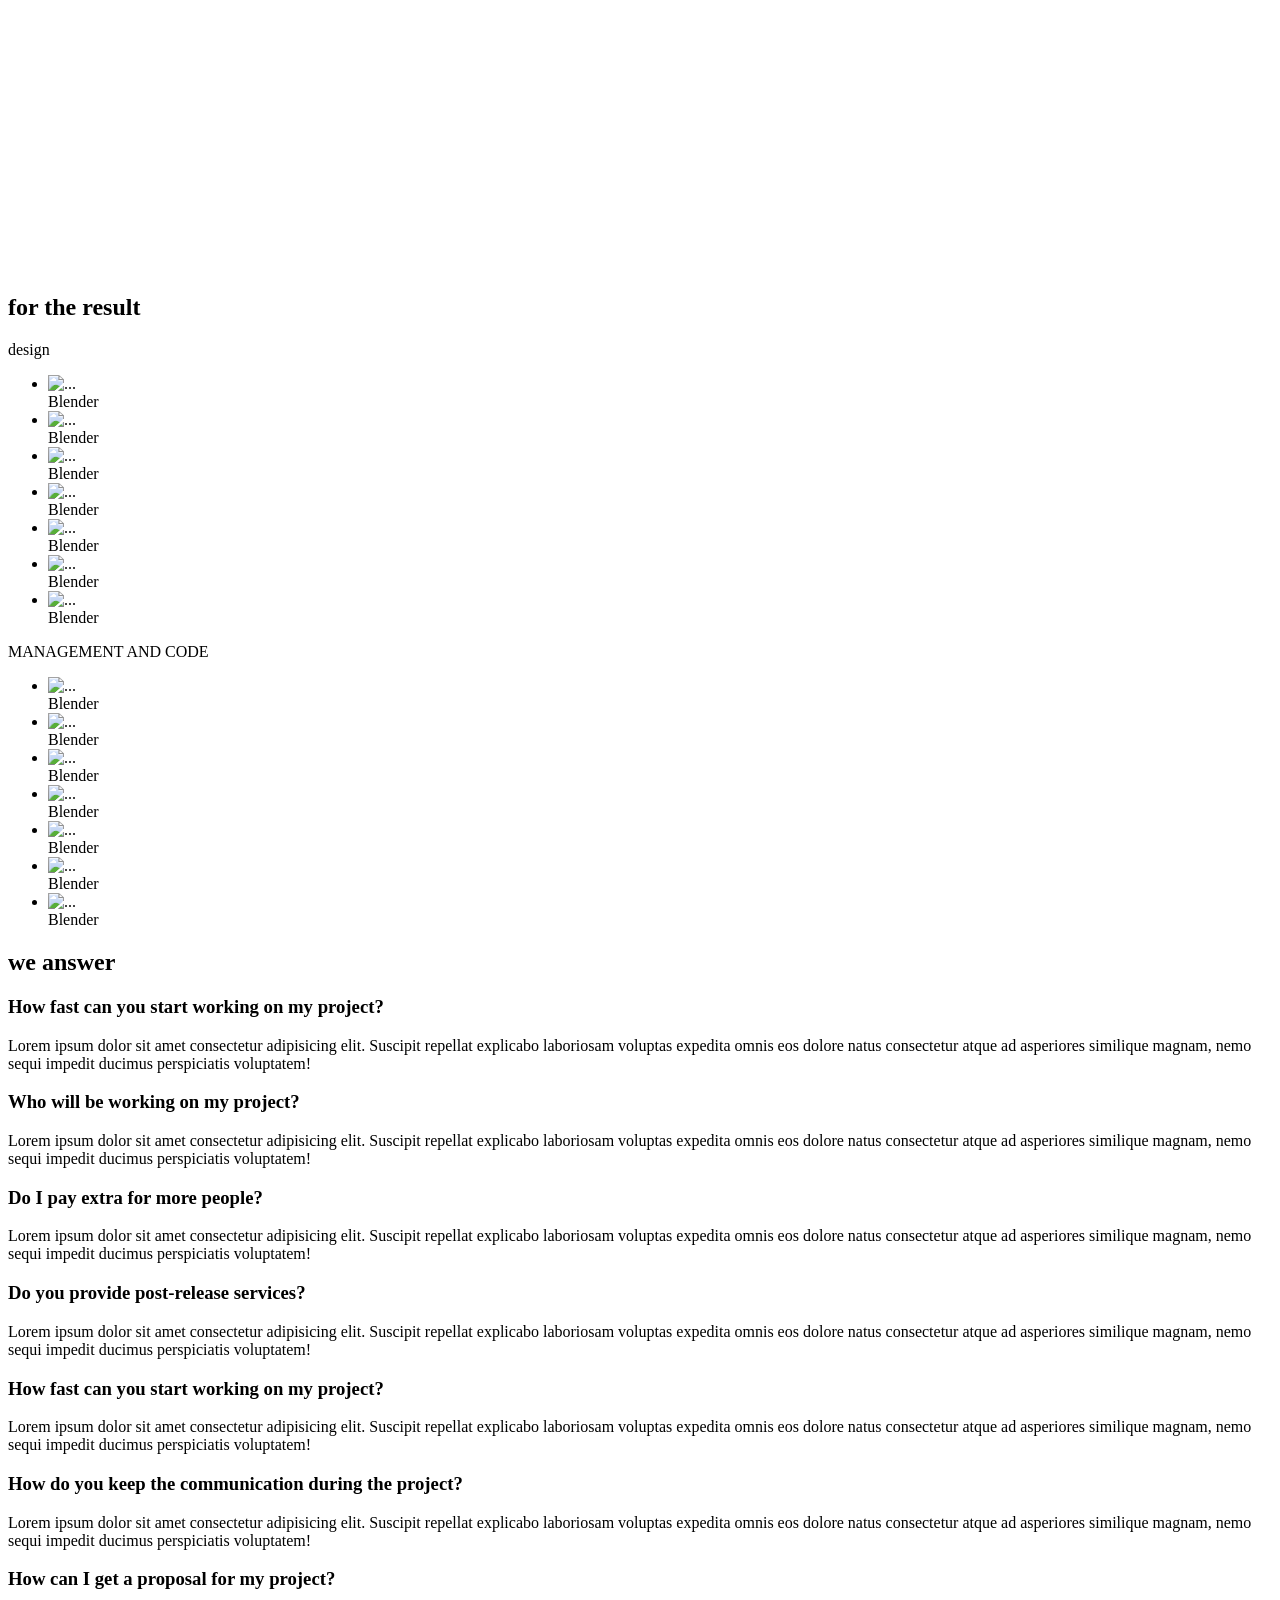
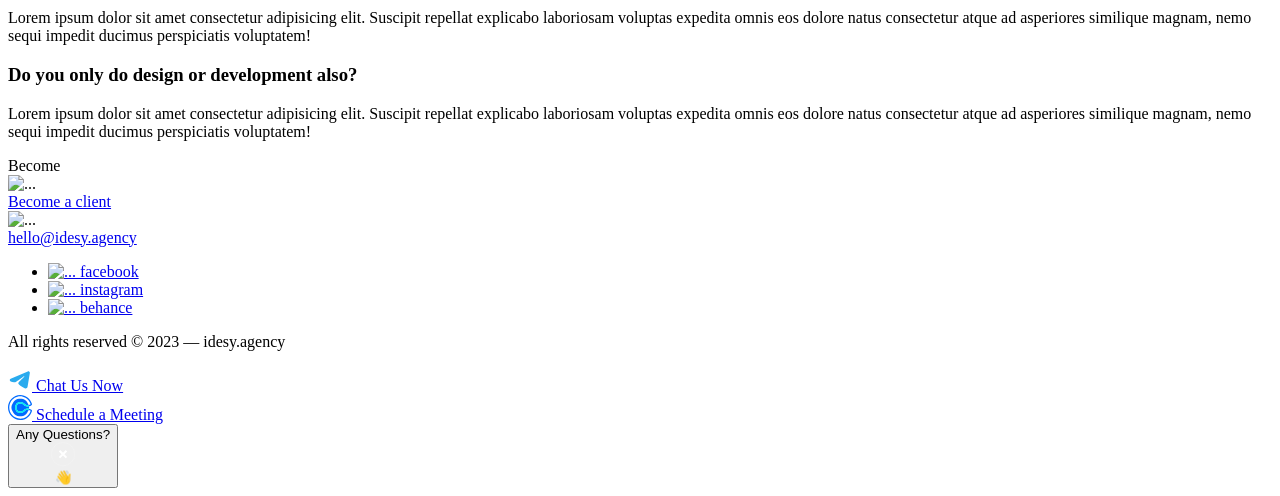
==== commit 72fdf38f: "sync file" ====
--- a/src/views/index.html
+++ b/src/views/index.html
@@ -11,7 +11,7 @@
 <body>
   <div class="wrapper">
     <!--  header -->
-    <header class="header">
+    <header class="js-header header">
       <div class="container">
         <div class="left-side">
           <a href="#" class="logo-holder">
@@ -80,6 +80,7 @@
         </div>
       </div>
     </header>
+
     <!-- / header -->
     <main id="main">
       <div class="home-page">
@@ -153,8 +154,8 @@
           </div>
         </div>
         <div class="section_cooperate">
-          <div class="container">
-            <div class="section-header">
+          <div class="container js-sticky-wrapper">
+            <div class="section-header js-sticky-el">
               <h2 class="title-custom title-custom-1">
                 <span data-text="How can we"></span>
                 <span>cooperate?</span>
@@ -177,7 +178,7 @@
                   </a>
                 </div>
               </div>
-              <div class="col-3">
+              <div class="col-3 js-card-move-effect">
                 <div class="cooperate-card">
                   <img src="images/img-04.png" class="card-img" alt="Marketing Audit">
                   <h3 class="card-title">
@@ -662,6 +663,81 @@
       </div>
     </footer>
     <!-- / footer -->
+    <div class="social_block js-social-block">
+      <div class="container social_block__container">
+        <div class="social_block__row">
+          <div class="social_block__item_col">
+
+
+            <div class="social_block__item">
+              <a href="#" class="social_block__item_btn social_block__item_btn--telega js-social-link-item">
+                <span class="social_block__item_btn_icon">
+                  <svg width="24" height="24" viewBox="0 0 24 24" fill="none" xmlns="http://www.w3.org/2000/svg">
+                    <path fill-rule="evenodd" clip-rule="evenodd"
+                      d="M19.777 4.42997C20.0241 4.32596 20.2946 4.29008 20.5603 4.32608C20.826 4.36208 21.0772 4.46863 21.2877 4.63465C21.4982 4.80067 21.6604 5.02008 21.7574 5.27005C21.8543 5.52002 21.8825 5.79141 21.839 6.05597L19.571 19.813C19.351 21.14 17.895 21.901 16.678 21.24C15.66 20.687 14.148 19.835 12.788 18.946C12.108 18.501 10.025 17.076 10.281 16.062C10.501 15.195 14.001 11.937 16.001 9.99997C16.786 9.23897 16.428 8.79997 15.501 9.49997C13.199 11.238 9.50302 13.881 8.28102 14.625C7.20302 15.281 6.64102 15.393 5.96902 15.281C4.74302 15.077 3.60602 14.761 2.67802 14.376C1.42402 13.856 1.48502 12.132 2.67702 11.63L19.777 4.42997Z"
+                      fill="#2AABEE" />
+                  </svg>
+                </span>
+                <span class="social_block__item_btn_text">Chat Us Now</span>
+              </a>
+            </div>
+            <?php if () ?>
+            <div class="social_block__item">
+              <a href="#" class="social_block__item_btn social_block__item_btn--calendly js-social-link-item">
+                <span class="social_block__item_btn_icon">
+                  <svg width="24" height="25" viewBox="0 0 24 25" fill="none" xmlns="http://www.w3.org/2000/svg">
+                    <g clip-path="url(#clip0_2953_16590)">
+                      <path
+                        d="M16.4504 16.2116C15.6744 16.9158 14.7063 17.7921 12.9458 17.7921H11.896C10.6234 17.7921 9.4663 17.3199 8.63831 16.4626C7.82948 15.6255 7.38399 14.4794 7.38399 13.2353V11.7648C7.38399 10.5207 7.82948 9.37465 8.63831 8.53747C9.4663 7.68023 10.6234 7.20798 11.896 7.20798H12.9458C14.7063 7.20798 15.6735 8.08435 16.4504 8.78853C17.256 9.51884 17.9521 10.1493 19.8062 10.1493C20.089 10.1494 20.3714 10.1263 20.6506 10.0802C20.6506 10.0746 20.647 10.0695 20.6447 10.0639C20.5335 9.7819 20.4031 9.50824 20.2544 9.24492L19.0147 7.04932C18.4558 6.05964 17.6519 5.2378 16.6839 4.66637C15.7158 4.09494 14.6177 3.79406 13.4999 3.79395H11.02C9.90224 3.79406 8.80415 4.09494 7.83611 4.66637C6.86808 5.2378 6.0642 6.05964 5.50525 7.04932L4.26554 9.24492C3.70669 10.2346 3.41248 11.3573 3.41248 12.5001C3.41248 13.6428 3.70669 14.7655 4.26554 15.7552L5.50525 17.9508C6.06422 18.9404 6.86811 19.7622 7.83615 20.3335C8.80419 20.9049 9.90228 21.2057 11.02 21.2057H13.4999C14.6177 21.2057 15.7158 20.9049 16.6838 20.3335C17.6519 19.7622 18.4558 18.9404 19.0147 17.9508L20.2544 15.7552C20.4031 15.4919 20.5335 15.2182 20.6447 14.9362C20.6447 14.9306 20.6488 14.9255 20.6506 14.9199C20.3714 14.8739 20.089 14.8508 19.8062 14.8508C17.9521 14.8508 17.256 15.4813 16.4504 16.2116Z"
+                        fill="#006BFF" />
+                      <path
+                        d="M12.9458 8.53979H11.896C9.95971 8.53979 8.68713 9.95375 8.68713 11.7639V13.2343C8.68713 15.0445 9.95971 16.4584 11.896 16.4584H12.9458C15.7675 16.4584 15.5475 13.5185 19.8062 13.5185C20.2099 13.5182 20.6128 13.5558 21.0098 13.631C21.139 12.883 21.139 12.1176 21.0098 11.3696C20.6129 11.4451 20.21 11.4829 19.8062 11.4825C15.5462 11.482 15.7675 8.53979 12.9458 8.53979Z"
+                        fill="#006BFF" />
+                      <path
+                        d="M23.4573 14.7056C22.7314 14.1632 21.8945 13.7962 21.0098 13.6323C21.0098 13.6398 21.0075 13.6473 21.0062 13.6543C20.9302 14.088 20.8111 14.5127 20.6506 14.9217C21.3816 15.0373 22.0751 15.3291 22.674 15.7729C22.674 15.7794 22.6704 15.7859 22.6681 15.7929C22.3287 16.9199 21.8157 17.9843 21.1486 18.9461C20.4891 19.8991 19.6883 20.7411 18.775 21.4418C16.5643 23.142 13.8049 23.9214 11.054 23.6224C8.3031 23.3235 5.76562 21.9685 3.95394 19.8311C2.14226 17.6936 1.19136 14.9331 1.29324 12.1067C1.39512 9.28035 2.5422 6.59881 4.50285 4.60353C5.83482 3.2428 7.48809 2.257 9.30237 1.7417C11.1166 1.2264 13.0304 1.19909 14.858 1.66241C16.6856 2.12573 18.3652 3.06397 19.7338 4.38616C21.1024 5.70834 22.1136 7.36962 22.6695 9.20893C22.6717 9.21593 22.6736 9.22246 22.6754 9.229C22.0761 9.67283 21.382 9.96443 20.6506 10.0797C20.811 10.4891 20.9303 10.914 21.0066 11.3481C21.0066 11.3551 21.0066 11.3621 21.0098 11.3686C21.8947 11.2051 22.7316 10.8381 23.4573 10.2953C24.1552 9.76751 24.0201 9.17113 23.9137 8.81834C22.376 3.71082 17.7252 0 12.2264 0C5.47417 0 0 5.59657 0 12.4998C0 19.403 5.47417 25 12.2264 25C17.7252 25 22.376 21.2892 23.9114 16.1831C24.0201 15.8303 24.1552 15.2339 23.4573 14.7056Z"
+                        fill="#006BFF" />
+                      <path
+                        d="M20.6506 10.0796C20.3713 10.1257 20.089 10.1488 19.8061 10.1487C17.952 10.1487 17.256 9.51826 16.4503 8.78795C15.6744 8.08377 14.7062 7.2074 12.9457 7.2074H11.8959C10.6233 7.2074 9.46622 7.67965 8.63823 8.53689C7.8294 9.37407 7.38391 10.5202 7.38391 11.7643V13.2347C7.38391 14.4788 7.8294 15.6249 8.63823 16.4621C9.46622 17.3193 10.6233 17.7916 11.8959 17.7916H12.9457C14.7062 17.7916 15.6735 16.9152 16.4503 16.211C17.256 15.4807 17.952 14.8502 19.8061 14.8502C20.089 14.8502 20.3713 14.8733 20.6506 14.9193C20.811 14.5103 20.9302 14.0856 21.0061 13.6519C21.0061 13.6449 21.0089 13.6374 21.0098 13.6299C20.6128 13.5548 20.2099 13.5171 19.8061 13.5175C15.5461 13.5175 15.7675 16.4574 12.9457 16.4574H11.8959C9.95964 16.4574 8.68707 15.0434 8.68707 13.2333V11.7647C8.68707 9.95458 9.95964 8.54063 11.8959 8.54063H12.9457C15.7675 8.54063 15.5475 11.4805 19.8061 11.4805C20.2099 11.481 20.6128 11.4431 21.0098 11.3676C21.0098 11.3611 21.0098 11.3541 21.0066 11.3471C20.9302 10.9134 20.8109 10.4887 20.6506 10.0796Z"
+                        fill="#0AE9EF" />
+                      <path
+                        d="M20.6506 10.0796C20.3713 10.1257 20.089 10.1488 19.8061 10.1487C17.952 10.1487 17.256 9.51826 16.4503 8.78795C15.6744 8.08377 14.7062 7.2074 12.9457 7.2074H11.8959C10.6233 7.2074 9.46622 7.67965 8.63823 8.53689C7.8294 9.37407 7.38391 10.5202 7.38391 11.7643V13.2347C7.38391 14.4788 7.8294 15.6249 8.63823 16.4621C9.46622 17.3193 10.6233 17.7916 11.8959 17.7916H12.9457C14.7062 17.7916 15.6735 16.9152 16.4503 16.211C17.256 15.4807 17.952 14.8502 19.8061 14.8502C20.089 14.8502 20.3713 14.8733 20.6506 14.9193C20.811 14.5103 20.9302 14.0856 21.0061 13.6519C21.0061 13.6449 21.0089 13.6374 21.0098 13.6299C20.6128 13.5548 20.2099 13.5171 19.8061 13.5175C15.5461 13.5175 15.7675 16.4574 12.9457 16.4574H11.8959C9.95964 16.4574 8.68707 15.0434 8.68707 13.2333V11.7647C8.68707 9.95458 9.95964 8.54063 11.8959 8.54063H12.9457C15.7675 8.54063 15.5475 11.4805 19.8061 11.4805C20.2099 11.481 20.6128 11.4431 21.0098 11.3676C21.0098 11.3611 21.0098 11.3541 21.0066 11.3471C20.9302 10.9134 20.8109 10.4887 20.6506 10.0796Z"
+                        fill="#0AE9EF" />
+                    </g>
+                    <defs>
+                      <clipPath id="clip0_2953_16590">
+                        <rect width="24" height="25" fill="white" />
+                      </clipPath>
+                    </defs>
+                  </svg>
+
+                </span>
+                <span class="social_block__item_btn_text">Schedule a Meeting</span>
+              </a>
+            </div>
+          </div>
+          <div class="social_block__item social_block__item--button-on">
+            <button class="social_block__btn_on js-social-toggler">
+              <span class="social_block__btn_on_title js-social-text"> Any Questions?</span>
+              <div class="social_block__btn_close js-social-cross">
+                <svg width="26" height="25" viewBox="0 0 26 25" fill="none" xmlns="http://www.w3.org/2000/svg">
+                  <rect x="0.834473" width="24.331" height="24.331" rx="12.1655" fill="white" fill-opacity="0.04" />
+                  <rect x="1.33447" y="0.5" width="23.331" height="23.331" rx="11.6655" stroke="white"
+                    stroke-opacity="0.16" />
+                  <path
+                    d="M17.1655 14.9175L14.4145 12.166L17.1645 9.415L15.751 8L12.9995 10.751L10.2485 8L8.83447 9.415L11.5845 12.166L8.83447 14.917L10.2495 16.331L12.9995 13.58L15.7495 16.331L17.1655 14.9175Z"
+                    fill="white" />
+                </svg>
+              </div>
+              <span class="social_block__hand_w">
+                <span class="social_block__hand">👋</span>
+              </span>
+            </button>
+          </div>
+
+        </div>
+
+      </div>
+    </div>
     <div class="modal-overlay" id="modalContainer">
 
     </div>
